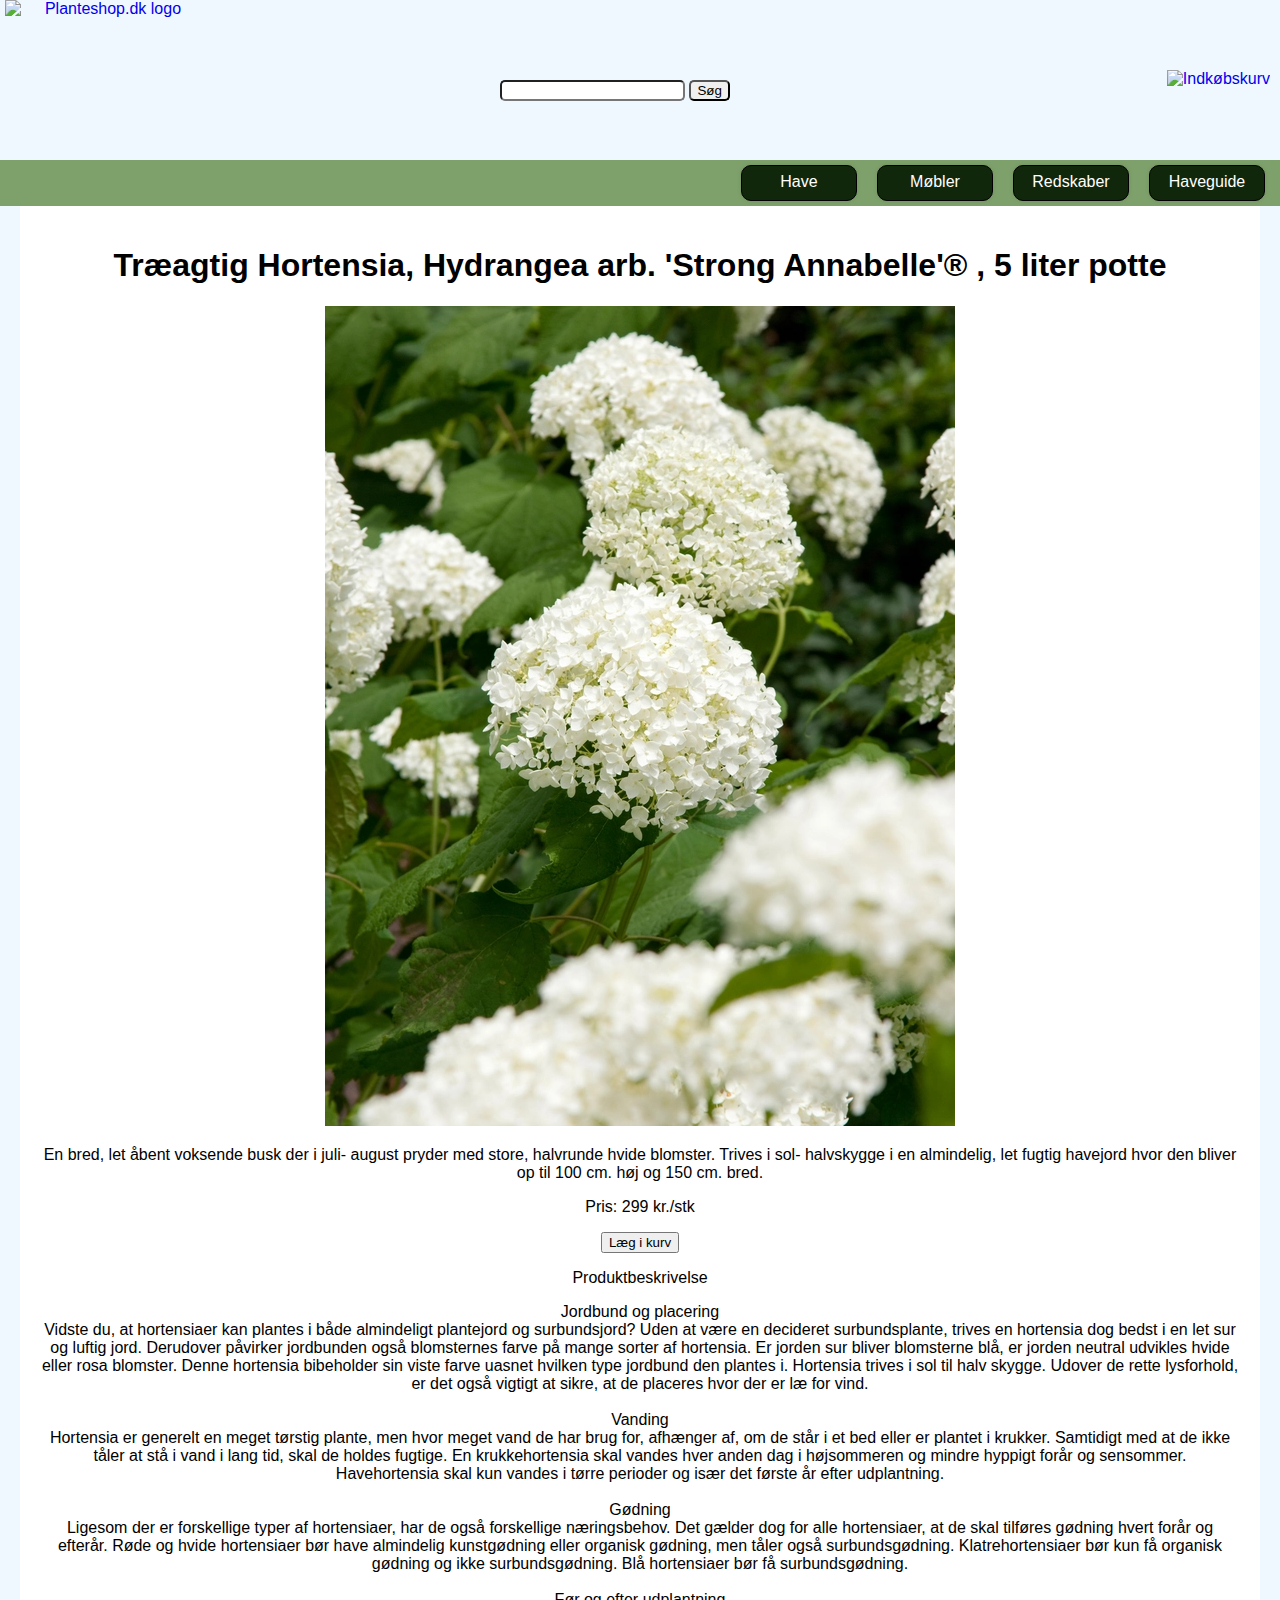
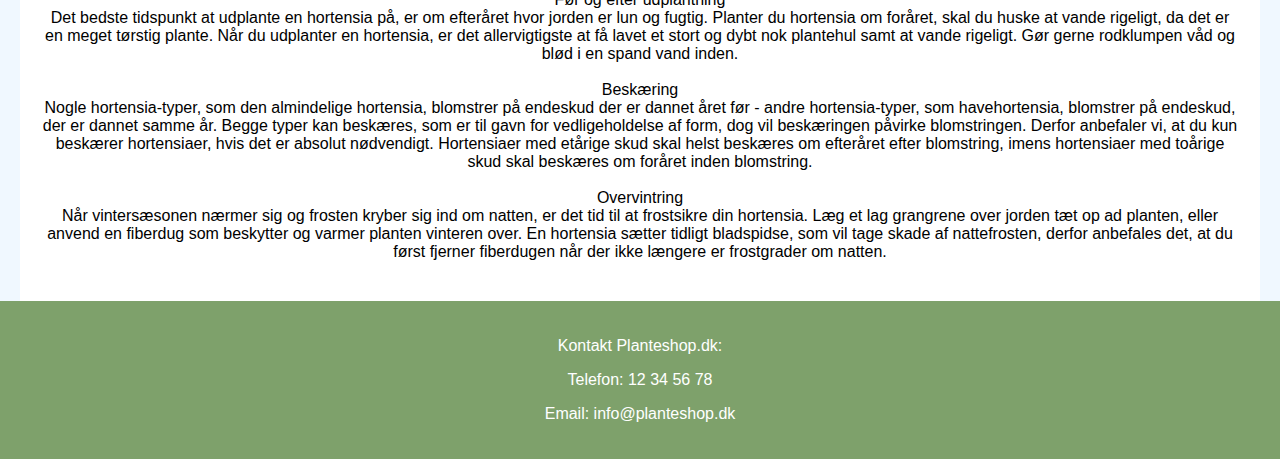
==== Planteshop HTML TESTER 2.html @ bc5f36e0 "Initial commit" ====
<!DOCTYPE html>
<html>
<head>
  <title>Planteshop.dk | Produkt</title>
  <link href="PCSS.css" rel="stylesheet" type="text/css">
</head>
<body>
<header>
    <a href="Planteshop HTML TESTER.html"><img src="logoplanteshop.png" alt="Planteshop.dk logo" id="logo"></a>
    <a href="#indkøbskurv"><img src="indkøbskurv.png" alt="Indkøbskurv" id="indkøbskurv"></a>
    <nav>
      <ul>
        <li><a href="#have" class="menu-knap">Have</a></li>
        <li><a href="#møbler" class="menu-knap">Møbler</a></li>
        <li><a href="#redskaber" class="menu-knap">Redskaber</a></li>
        <li><a href="#haveguide" class="menu-knap">Haveguide</a></li>
      </ul>
    </nav>
    <form>
      <label for="search"></label>
      <input type="text" id="search" name="search">
      <button type="submit">Søg</button>
    </form>
  </header>
  <main>
    <section id="produkt">
      <h1>Træagtig Hortensia, Hydrangea arb. 'Strong Annabelle'® , 5 liter potte</h1>
      <img src="Hortensia.jpg" alt="Hortensia" class="produktbillede">
      <p>En bred, let åbent voksende busk der i juli- august pryder med store, halvrunde hvide blomster. Trives i sol- halvskygge i en almindelig, let fugtig havejord hvor den bliver op til 100 cm. høj og 150 cm. bred.
</p>
      <p>Pris: 299 kr./stk</p>
		
      <button type="button" class="knap-kurv">Læg i kurv</button>
		<p class="produktbeskrivelse">Produktbeskrivelse</p> Jordbund og placering<br>

Vidste du, at hortensiaer kan plantes i både almindeligt plantejord og surbundsjord? Uden at være en decideret surbundsplante, trives en hortensia dog bedst i en let sur og luftig jord. Derudover påvirker jordbunden også blomsternes farve på mange sorter af hortensia. Er jorden sur bliver blomsterne blå, er jorden neutral udvikles hvide eller rosa blomster.

Denne hortensia bibeholder sin viste farve uasnet hvilken type jordbund den plantes i.

Hortensia trives i sol til halv skygge. Udover de rette lysforhold, er det også vigtigt at sikre, at de placeres hvor der er læ for vind.
<br>
<br>

Vanding<br>

Hortensia er generelt en meget tørstig plante, men hvor meget vand de har brug for, afhænger af, om de står i et bed eller er plantet i krukker. Samtidigt med at de ikke tåler at stå i vand i lang tid, skal de holdes fugtige. En krukkehortensia skal vandes hver anden dag i højsommeren og mindre hyppigt forår og sensommer. Havehortensia skal kun vandes i tørre perioder og især det første år efter udplantning.
<br>
<br>

Gødning<br>

Ligesom der er forskellige typer af hortensiaer, har de også forskellige næringsbehov. Det gælder dog for alle hortensiaer, at de skal tilføres gødning hvert forår og efterår.

Røde og hvide hortensiaer bør have almindelig kunstgødning eller organisk gødning, men tåler også surbundsgødning. Klatrehortensiaer bør kun få organisk gødning og ikke surbundsgødning.
Blå hortensiaer bør få surbundsgødning.
<br>
<br>

Før og efter udplantning<br>

Det bedste tidspunkt at udplante en hortensia på, er om efteråret hvor jorden er lun og fugtig. Planter du hortensia om foråret, skal du huske at vande rigeligt, da det er en meget tørstig plante. Når du udplanter en hortensia, er det allervigtigste at få lavet et stort og dybt nok plantehul samt at vande rigeligt. Gør gerne rodklumpen våd og blød i en spand vand inden.
<br>
<br>

Beskæring<br>

Nogle hortensia-typer, som den almindelige hortensia, blomstrer på endeskud der er dannet året før - andre hortensia-typer, som havehortensia, blomstrer på endeskud, der er dannet samme år. Begge typer kan beskæres, som er til gavn for vedligeholdelse af form, dog vil beskæringen påvirke blomstringen. Derfor anbefaler vi, at du kun beskærer hortensiaer, hvis det er absolut nødvendigt.

Hortensiaer med etårige skud skal helst beskæres om efteråret efter blomstring, imens hortensiaer med toårige skud skal beskæres om foråret inden blomstring.
<br>
<br>

Overvintring<br>
Når vintersæsonen nærmer sig og frosten kryber sig ind om natten, er det tid til at frostsikre din hortensia. Læg et lag grangrene over jorden tæt op ad planten, eller anvend en fiberdug som beskytter og varmer planten vinteren over. En hortensia sætter tidligt bladspidse, som vil tage skade af nattefrosten, derfor anbefales det, at du først fjerner fiberdugen når der ikke længere er frostgrader om natten.
    </section>
  </main>
  <footer>
    <p>Kontakt Planteshop.dk:</p>
    <p>Telefon: 12 34 56 78</p>
    <p>Email: info@planteshop.dk</p>
</footer>
</body>
</html>
<!doctype html>
<html>
<head>
<meta charset="utf-8">
<title>Side 2</title>
</head>

<body>
</body>
</html>
---- PCSS.css ----
@charset "utf-8";
/* CSS Document */
body {
  margin: 0;
  padding: 0;
  text-align: center;
  background-color: #F0F8FF; /* lys blågrøn */
}

header {
  background-color: #7EA16B; /* aspargesgrøn */
  color: white;
  display: flex;
  align-items: center;
  text-align: center;
  justify-content: space-between;
  padding: 5px; /* Ændr værdien af padding til 5px for at gøre header lavere */
  margin-top: 160px; /* Ændr værdien af margin-top til 20px for at rykke header ned på siden */
}


header img {
  height: 50px;
}

header nav ul {
  display: flex;
  list-style: none;
  margin: 0;
  padding: 0;
}

header nav li {
  margin: 0 10px;
}

header nav a {
  color: white;
  text-decoration: none;
}

header nav a:hover {
  color: #90EE90; /* lysegrøn */
}

main {
  max-width: 1200px;
  margin: 0 auto;
  padding: 20px;
  background-color: white;
}

section {
  margin: 20px 0;
}

footer {
  background-color: #7EA16B; /* aspargesgrøn */
  color: white;
  padding: 20px;
}

.fremvisning {
  width: 200px;	
  height: 270px;
  border: 3px solid #3C5A14;
}

body {
  font-family: Barlow Semi Condensed Regular, sans-serif;
}

#logo {
  width: 200px;
  height: 200px;
	position: absolute;
    top: 0;
}

form {
  position: absolute;
    top: 80px;
    Left: 500px;
}

input[type="text"] {
  border-radius: 5px; /* giver bløde afrundet hjørner */
}

button[type="submit"] {
  border-radius: 5px; /* giver bløde afrundet hjørner */
}

.menu-knap {
  display: block;
  padding: 7px;
  border: 1px solid #000;
  border-radius: 10px;
  text-decoration: none;
  color: #FFFFFF;
  background-color: #11270B;
  width: 100px;
  height: 20px;
  box-shadow: 0 0 5px rgba(0, 0, 0, 0.1);
  transition: box-shadow 0.2s; /* giver en glidende overgang ved hover */
}

#indkøbskurv {
	position: absolute;
    top: 70px;
	right: 10px;
	}
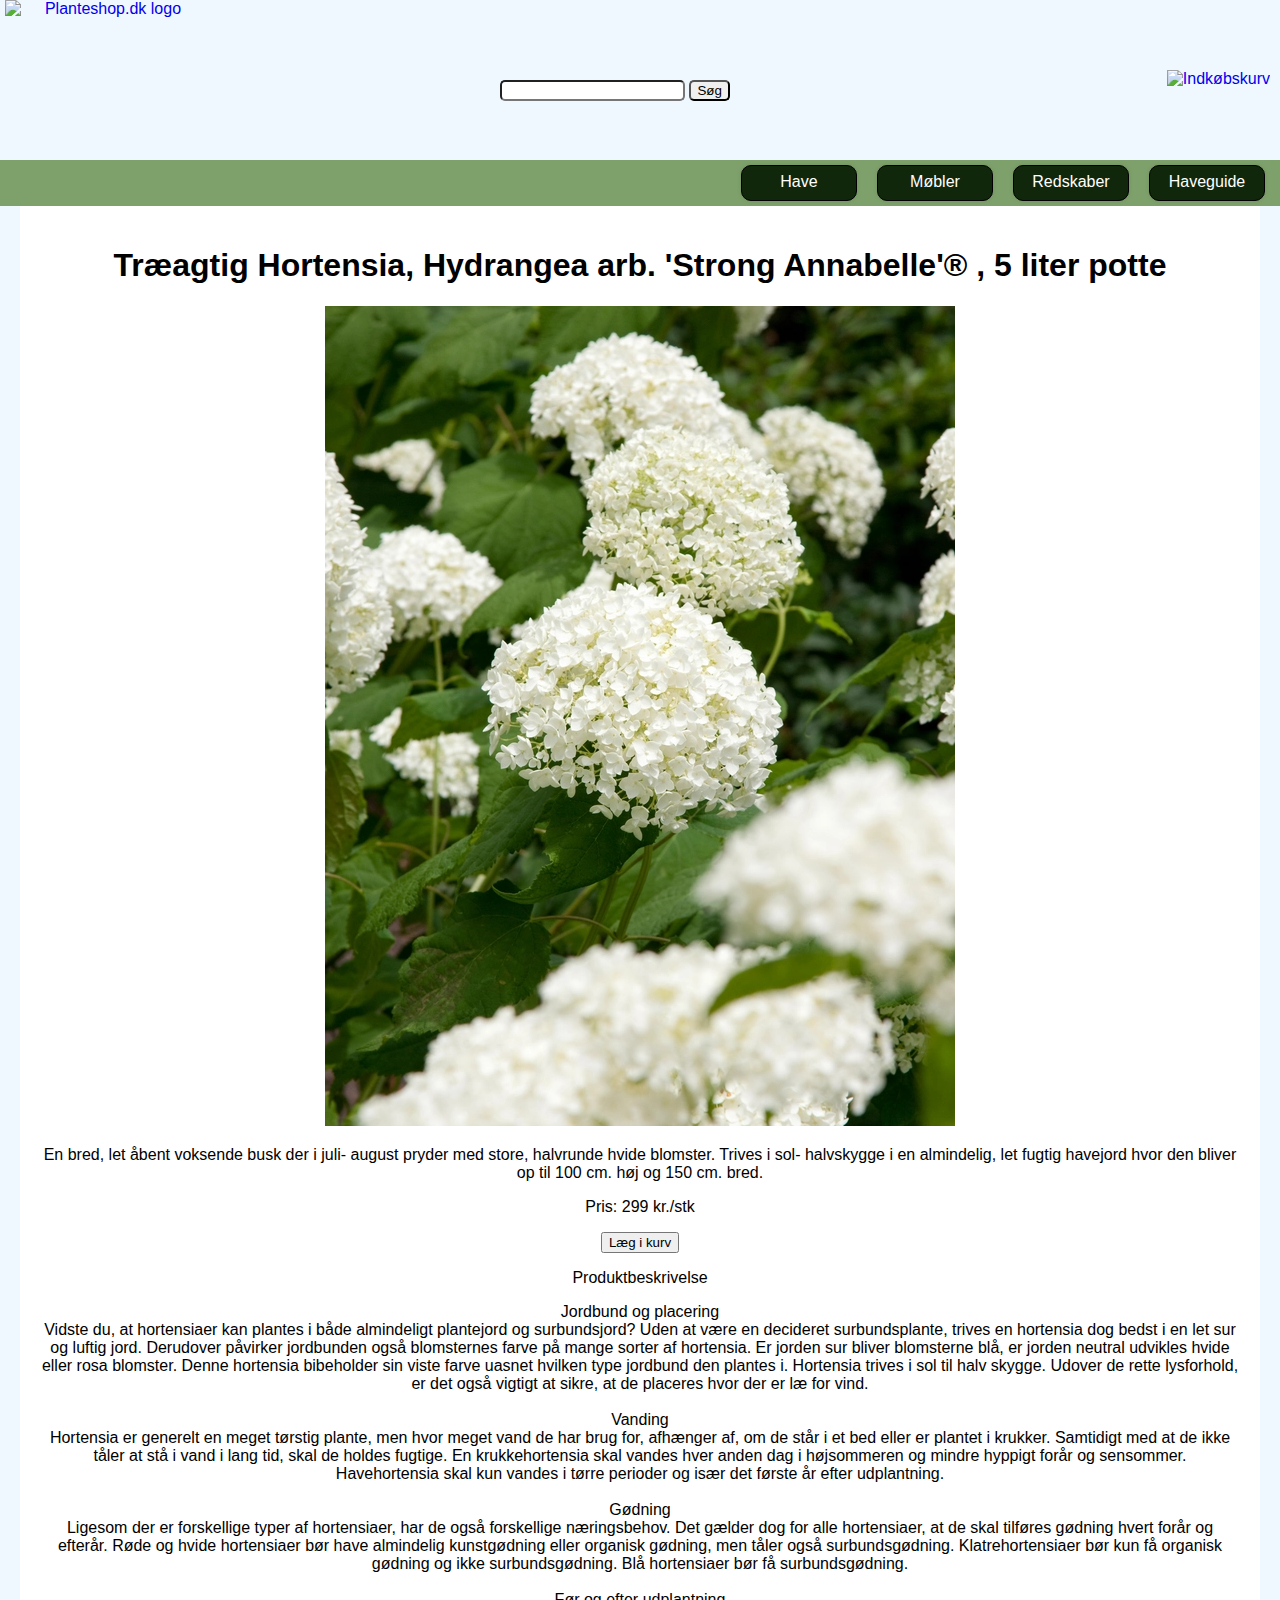
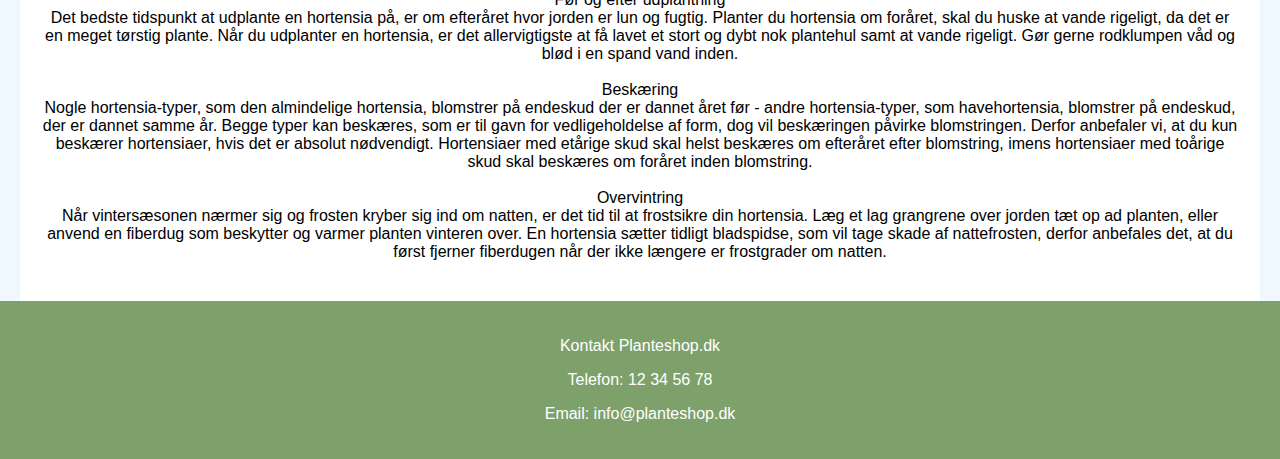
==== commit 96f8ea27: "æøå" ====
--- a/Planteshop HTML TESTER 2.html
+++ b/Planteshop HTML TESTER 2.html
@@ -3,6 +3,7 @@
 <head>
   <title>Planteshop.dk | Produkt</title>
   <link href="PCSS.css" rel="stylesheet" type="text/css">
+<meta charset="utf-8" />
 </head>
 <body>
 <header>
@@ -75,19 +76,9 @@
     </section>
   </main>
   <footer>
-    <p>Kontakt Planteshop.dk:</p>
+    <p>Kontakt Planteshop.dk</p>
     <p>Telefon: 12 34 56 78</p>
     <p>Email: info@planteshop.dk</p>
 </footer>
 </body>
-</html>
-<!doctype html>
-<html>
-<head>
-<meta charset="utf-8">
-<title>Side 2</title>
-</head>
-
-<body>
-</body>
-</html>
+</html>